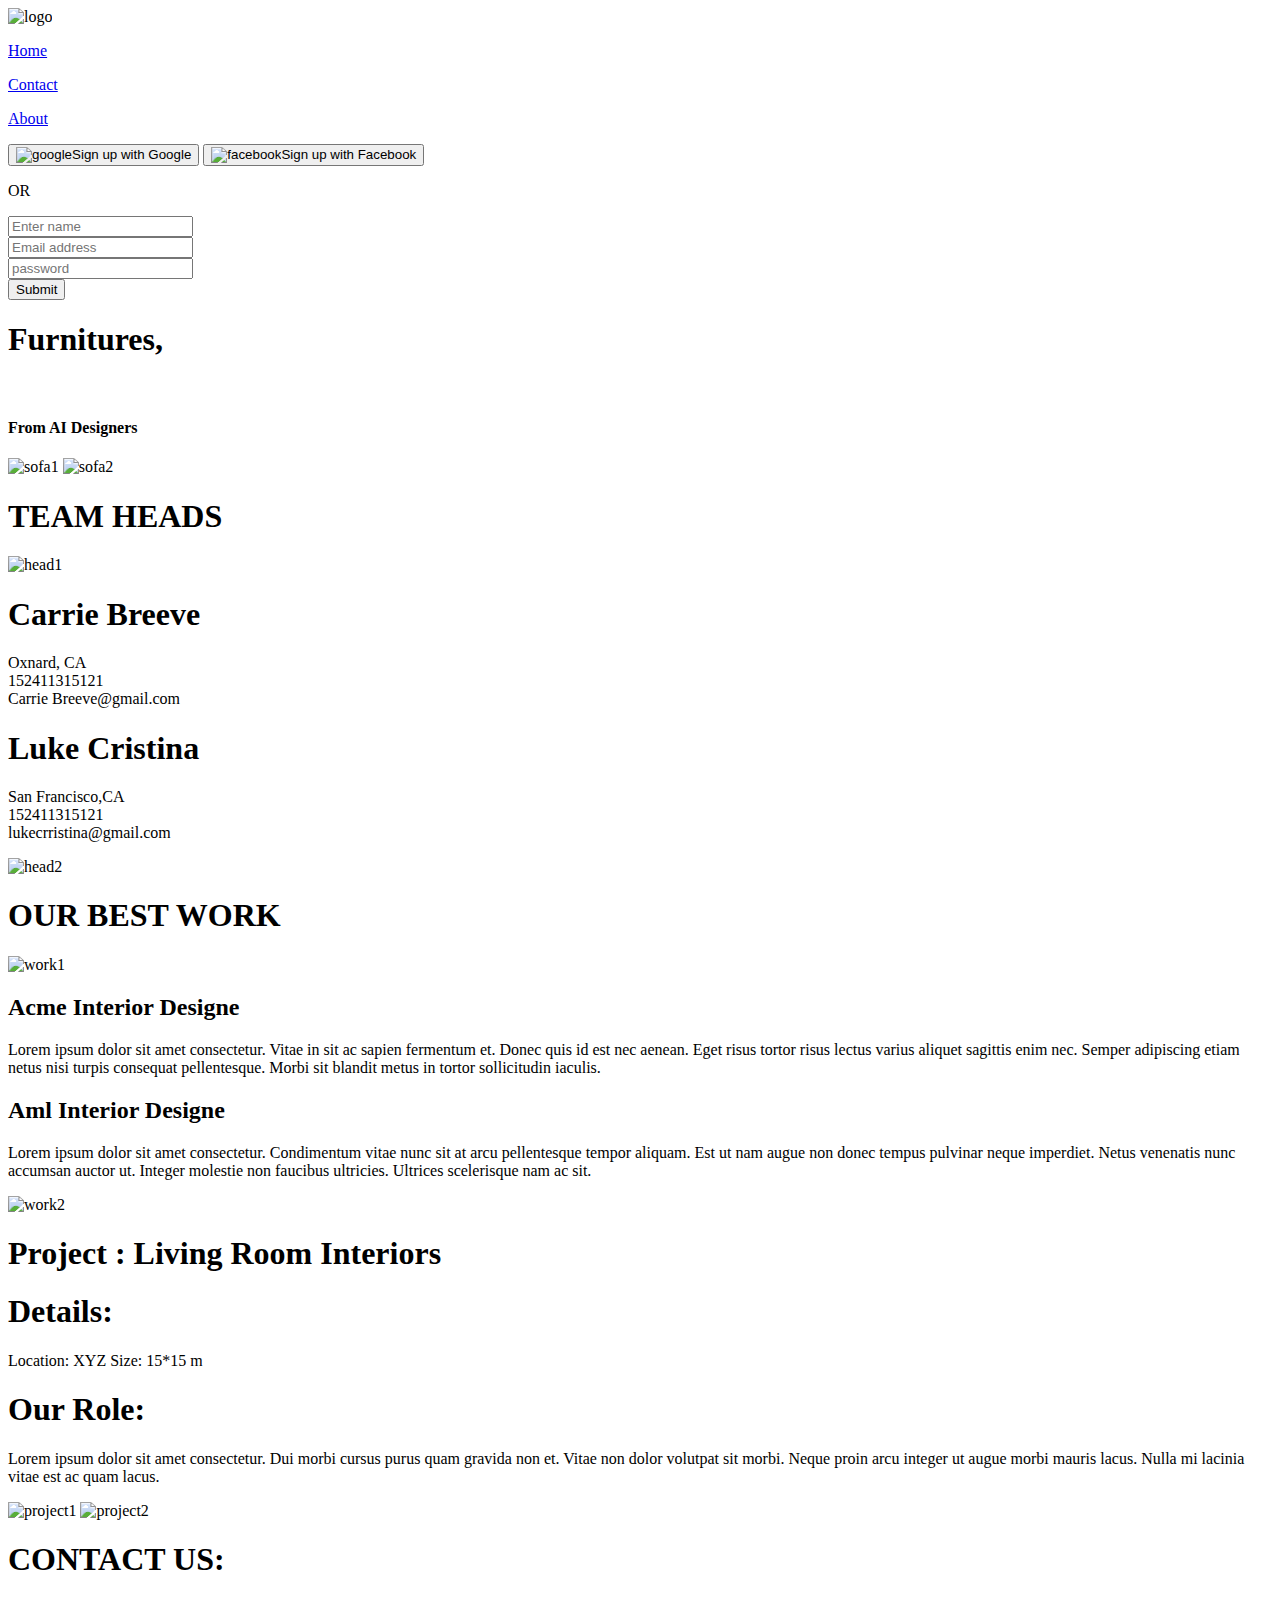
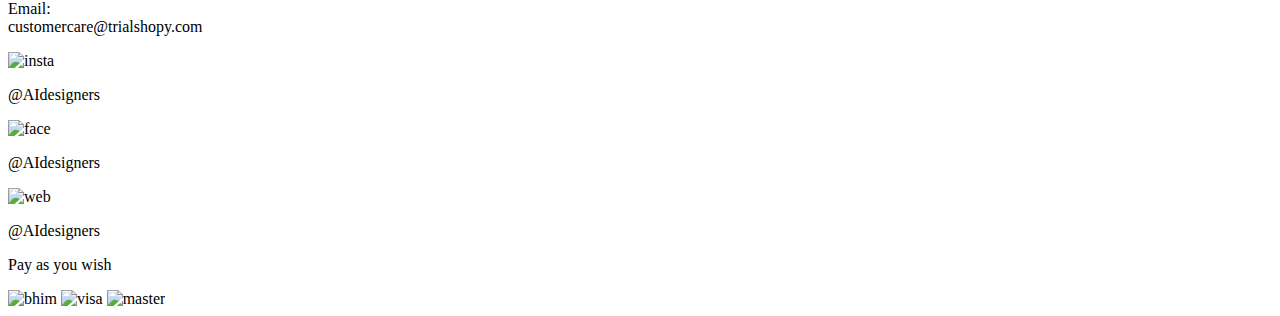
==== index.html @ 8e157d30 "project added" ====
<!DOCTYPE html>
<html lang="en">
<head>
    <meta charset="UTF-8">
    <meta name="viewport" content="width=device-width, initial-scale=1.0">
    <title>Document</title>
    <link rel="stylesheet" href="project2.css">
</head>
<body>
    <!-- header -->
    <div class="header">
        <header>
            <img class="logo" src="logo.png" alt="logo">
            <p class="home"><a href="project2.html">Home</a></p>
            <p class="contact"><a href="#">Contact</a></p>
            <p class="about"><a href="#">About</a></p>
        </header>
    </div>
    <div class="form">
        <form action="">
        <div class="btn">
        <button class="btn1" id="google"><img src="google.png" alt="google">Sign up with Google</button>
        <button class="btn1" id="facebook"><img src="facebook.png" alt="facebook">Sign up with Facebook</button><br>
    </div>
        <p>OR</p>
        <div class="name">
        <label class="name"></label>
        <input type="text" name="text" placeholder="Enter name"><br>
    </div>
    <div class="email">
       
        <label></label>
        <input type="text" name="text" placeholder="Email address"><br>
    </div>
    <div class="password">
        <label></label>
        <input type="password" name="password" placeholder="password "><br>
    </div>
    <input class="submit" type="submit" value="Submit">  
    </form>
    </div>

    <div class="furnitures">
        <div class="h1"><h1>Furnitures,</h1></div><br>
        <h4>From AI Designers</h4>
        <div class="image">
            <img src="sofa1.jpg" alt="sofa1" class="sofa1">
            <img src="sofa2.jpg" alt="sofa2" class="sofa2">
        </div>
    </div>
    <div class="heads">
        <h1>TEAM HEADS</h1>
            <div class="head1">
                <img src="head1.jpg" alt="head1">
                <h1>Carrie Breeve</h1>
                <p>Oxnard, CA <br>152411315121 <br>Carrie Breeve@gmail.com</p>
            </div>
            <div class="head2">
                <h1>Luke Cristina</h1>
                <p> San Francisco,CA <br> 152411315121 <br>lukecrristina@gmail.com</p>
                <img src="head2.jpg" alt="head2">
            </div>
    </div>

    <div class="work">
        <h1>OUR BEST WORK</h1>
        <div class="work1">
            <img src="work1.jpg" alt="work1">
            <h2>Acme Interior Designe</h2>
            <p>Lorem ipsum dolor sit amet consectetur. Vitae in sit ac sapien fermentum et. Donec quis id est nec aenean. Eget risus tortor risus lectus varius aliquet sagittis enim nec. Semper adipiscing etiam netus nisi turpis consequat pellentesque. Morbi sit blandit metus in tortor sollicitudin iaculis.</p>

        </div>
        <div class="work2">
            <h2>Aml Interior Designe</h2>
            <p>Lorem ipsum dolor sit amet consectetur. Condimentum vitae nunc sit at arcu pellentesque tempor aliquam. Est ut nam augue non donec tempus pulvinar neque imperdiet. Netus venenatis nunc accumsan auctor ut. Integer molestie non faucibus ultricies. Ultrices scelerisque nam ac sit.</p>
            <img src="work2.jpg" alt="work2">
        </div>
    </div>
    <div class="project">
        <h1 class="mainh">Project : Living Room Interiors</h1>
        <div class="deta">
        <h1>Details:</h1><p>Location: XYZ   Size: 15*15 m</p>
    </div>
        <div class="role">
            <h1>Our Role:</h1>
            <p>Lorem ipsum dolor sit amet consectetur. Dui morbi cursus purus quam gravida non et. Vitae non dolor volutpat sit morbi. Neque proin arcu integer ut augue morbi mauris lacus. Nulla mi lacinia vitae est ac quam lacus.</p>
        </div>
        <img class="project1" src="project1.jpg" alt="project1">
        <img src="project2.jpg" alt="project2" class="project2">
    </div>
    <footer class="foot">
        <div class="contacts">
            <h1>CONTACT US:</h1>
            <P>Email: <br> customercare@trialshopy.com</P>
        </div>
        <div class="follow">
            <div class="insta">  <img src="insta.jpg" alt="insta" ><p>@AIdesigners</p></div>
            <div class="face"><img src="face.jpg" alt="face" ><p>@AIdesigners</p></div>
            <div class="web"><img src="web.jpg" alt="web" ><p>@AIdesigners</p></div>
            
        </div>
        <div class="pay">
            <p>
            Pay as you wish
        </p>
        <div class="methods">
        <img src="bhim.png" alt="bhim" class="bhim">
        <img src="visa.png" alt="visa" class="visa">
        <img src="master.png" alt="master" class="master">
    </div>
    </div>
    </footer>
</body>
</html>
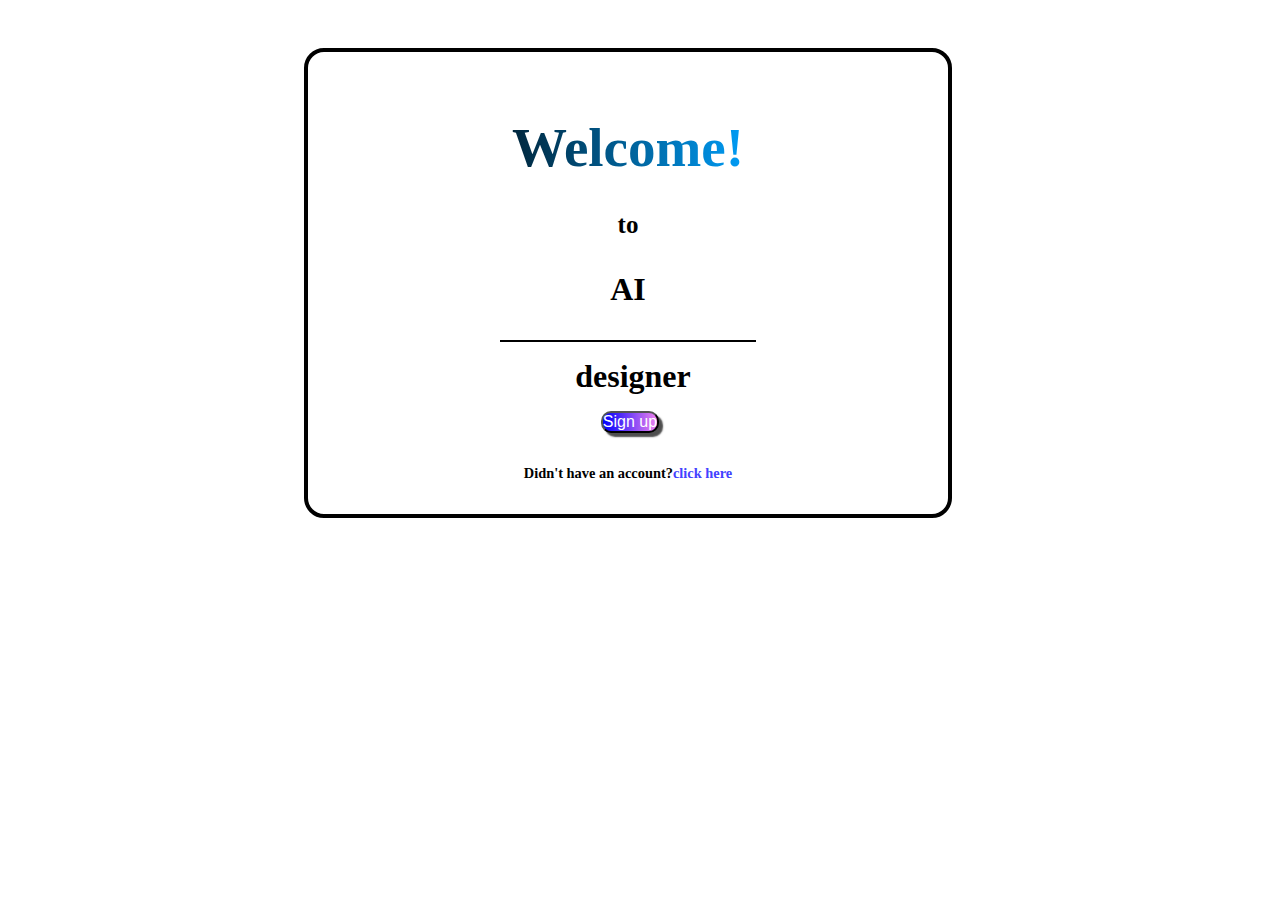
==== commit 43bb8a81: "project added" ====
--- a/index.html
+++ b/index.html
@@ -4,111 +4,19 @@
     <meta charset="UTF-8">
     <meta name="viewport" content="width=device-width, initial-scale=1.0">
     <title>Document</title>
-    <link rel="stylesheet" href="project2.css">
+    <link rel="stylesheet" href="project.css">
 </head>
 <body>
-    <!-- header -->
-    <div class="header">
-        <header>
-            <img class="logo" src="logo.png" alt="logo">
-            <p class="home"><a href="project2.html">Home</a></p>
-            <p class="contact"><a href="#">Contact</a></p>
-            <p class="about"><a href="#">About</a></p>
-        </header>
-    </div>
-    <div class="form">
-        <form action="">
-        <div class="btn">
-        <button class="btn1" id="google"><img src="google.png" alt="google">Sign up with Google</button>
-        <button class="btn1" id="facebook"><img src="facebook.png" alt="facebook">Sign up with Facebook</button><br>
-    </div>
-        <p>OR</p>
-        <div class="name">
-        <label class="name"></label>
-        <input type="text" name="text" placeholder="Enter name"><br>
-    </div>
-    <div class="email">
-       
-        <label></label>
-        <input type="text" name="text" placeholder="Email address"><br>
-    </div>
-    <div class="password">
-        <label></label>
-        <input type="password" name="password" placeholder="password "><br>
-    </div>
-    <input class="submit" type="submit" value="Submit">  
-    </form>
-    </div>
-
-    <div class="furnitures">
-        <div class="h1"><h1>Furnitures,</h1></div><br>
-        <h4>From AI Designers</h4>
-        <div class="image">
-            <img src="sofa1.jpg" alt="sofa1" class="sofa1">
-            <img src="sofa2.jpg" alt="sofa2" class="sofa2">
-        </div>
-    </div>
-    <div class="heads">
-        <h1>TEAM HEADS</h1>
-            <div class="head1">
-                <img src="head1.jpg" alt="head1">
-                <h1>Carrie Breeve</h1>
-                <p>Oxnard, CA <br>152411315121 <br>Carrie Breeve@gmail.com</p>
-            </div>
-            <div class="head2">
-                <h1>Luke Cristina</h1>
-                <p> San Francisco,CA <br> 152411315121 <br>lukecrristina@gmail.com</p>
-                <img src="head2.jpg" alt="head2">
-            </div>
-    </div>
-
-    <div class="work">
-        <h1>OUR BEST WORK</h1>
-        <div class="work1">
-            <img src="work1.jpg" alt="work1">
-            <h2>Acme Interior Designe</h2>
-            <p>Lorem ipsum dolor sit amet consectetur. Vitae in sit ac sapien fermentum et. Donec quis id est nec aenean. Eget risus tortor risus lectus varius aliquet sagittis enim nec. Semper adipiscing etiam netus nisi turpis consequat pellentesque. Morbi sit blandit metus in tortor sollicitudin iaculis.</p>
-
-        </div>
-        <div class="work2">
-            <h2>Aml Interior Designe</h2>
-            <p>Lorem ipsum dolor sit amet consectetur. Condimentum vitae nunc sit at arcu pellentesque tempor aliquam. Est ut nam augue non donec tempus pulvinar neque imperdiet. Netus venenatis nunc accumsan auctor ut. Integer molestie non faucibus ultricies. Ultrices scelerisque nam ac sit.</p>
-            <img src="work2.jpg" alt="work2">
-        </div>
-    </div>
-    <div class="project">
-        <h1 class="mainh">Project : Living Room Interiors</h1>
-        <div class="deta">
-        <h1>Details:</h1><p>Location: XYZ   Size: 15*15 m</p>
-    </div>
-        <div class="role">
-            <h1>Our Role:</h1>
-            <p>Lorem ipsum dolor sit amet consectetur. Dui morbi cursus purus quam gravida non et. Vitae non dolor volutpat sit morbi. Neque proin arcu integer ut augue morbi mauris lacus. Nulla mi lacinia vitae est ac quam lacus.</p>
-        </div>
-        <img class="project1" src="project1.jpg" alt="project1">
-        <img src="project2.jpg" alt="project2" class="project2">
-    </div>
-    <footer class="foot">
-        <div class="contacts">
-            <h1>CONTACT US:</h1>
-            <P>Email: <br> customercare@trialshopy.com</P>
-        </div>
-        <div class="follow">
-            <div class="insta">  <img src="insta.jpg" alt="insta" ><p>@AIdesigners</p></div>
-            <div class="face"><img src="face.jpg" alt="face" ><p>@AIdesigners</p></div>
-            <div class="web"><img src="web.jpg" alt="web" ><p>@AIdesigners</p></div>
-            
-        </div>
-        <div class="pay">
-            <p>
-            Pay as you wish
-        </p>
-        <div class="methods">
-        <img src="bhim.png" alt="bhim" class="bhim">
-        <img src="visa.png" alt="visa" class="visa">
-        <img src="master.png" alt="master" class="master">
-    </div>
-    </div>
-    </footer>
+   <div class="heading">
+    <h3>Welcome!</h3>
+    <h5>to</h5>
+    <h1>AI</h1>
+   </div>
+   <div class="line"></div>
+   <div class="after">
+    <h1>designer</h1>
+    <button class="btn"><a href="project2.html">Sign up</a></button>
+    <h5>Didn't have an account? <a href="project2.html">click here</a></h5>
+</div>
 </body>
 </html>--- a/project.css
+++ b/project.css
@@ -0,0 +1,101 @@
+*{
+    margin: 0px;
+    padding: 0px;
+}
+body{
+    width: 40rem;
+    border-style: solid;
+    border-color: black;
+    border-width: 4px;
+    border-radius: 20px;
+    margin-top: 3rem;
+    margin-left: 19rem;
+    
+}
+.heading h3{
+    margin-top: 4rem;
+    font-size: 55px;
+    display: flex;
+    justify-content: center;
+    align-items: center;
+    background: linear-gradient(to right, rgb(0, 0, 0) 20%  , rgb(0, 162, 255)70% );
+    -webkit-text-fill-color: transparent;
+    -webkit-background-clip: text;
+}
+.heading h5{
+    font-size: 25px;
+    display: flex;
+    justify-content: center;
+    align-items: center;
+    margin-top: 2rem;
+}
+.heading h1{
+    display: flex;
+    justify-content: center;
+    align-items: center;
+    margin-top: 2rem;
+}
+.line{
+    display: flex;
+    justify-content: center;
+    align-items: center;
+    width: 40%;
+    background-color: black;
+    height: 2px;
+    margin-left: 12rem;
+    margin-top: 2rem;
+}
+.after h1{
+    display: flex;
+    justify-content: center;
+    align-items: center;
+    margin-top: 1rem;
+    margin-left: 10px;
+}
+.after button{
+    display: flex;
+    justify-content: center;
+    align-items: center;
+    margin-left: 18.3rem ;
+    margin-top:1rem ;
+    box-shadow: 4px 4px 1.5px rgb(78, 78, 78);
+    border-radius: 10px;
+    transition: all;
+}
+.btn{
+    display: flex;
+    justify-content: center;
+    align-items: center;
+    background-color: rgb(110, 110, 255);
+    color: white;
+    background-image: linear-gradient(to right , blue , violet);
+
+}
+.btn a{
+    color: white;
+    text-decoration: none;
+    font-size: 1rem;
+}
+.btn :hover{
+border-radius: 5px;
+border-style: solid;
+border-color: black;
+transition: ease-in-out;
+transition-duration: 0.1s;
+}
+.after h5{
+    display: flex;
+    justify-content: center;
+    align-items: center;
+    margin: 2rem;
+    font-size: 0.9rem;
+}
+.after h5 a{
+    text-decoration: none;
+    color: rgb(66, 66, 255);
+}
+
+
+
+/* PAGE SECOND
+
